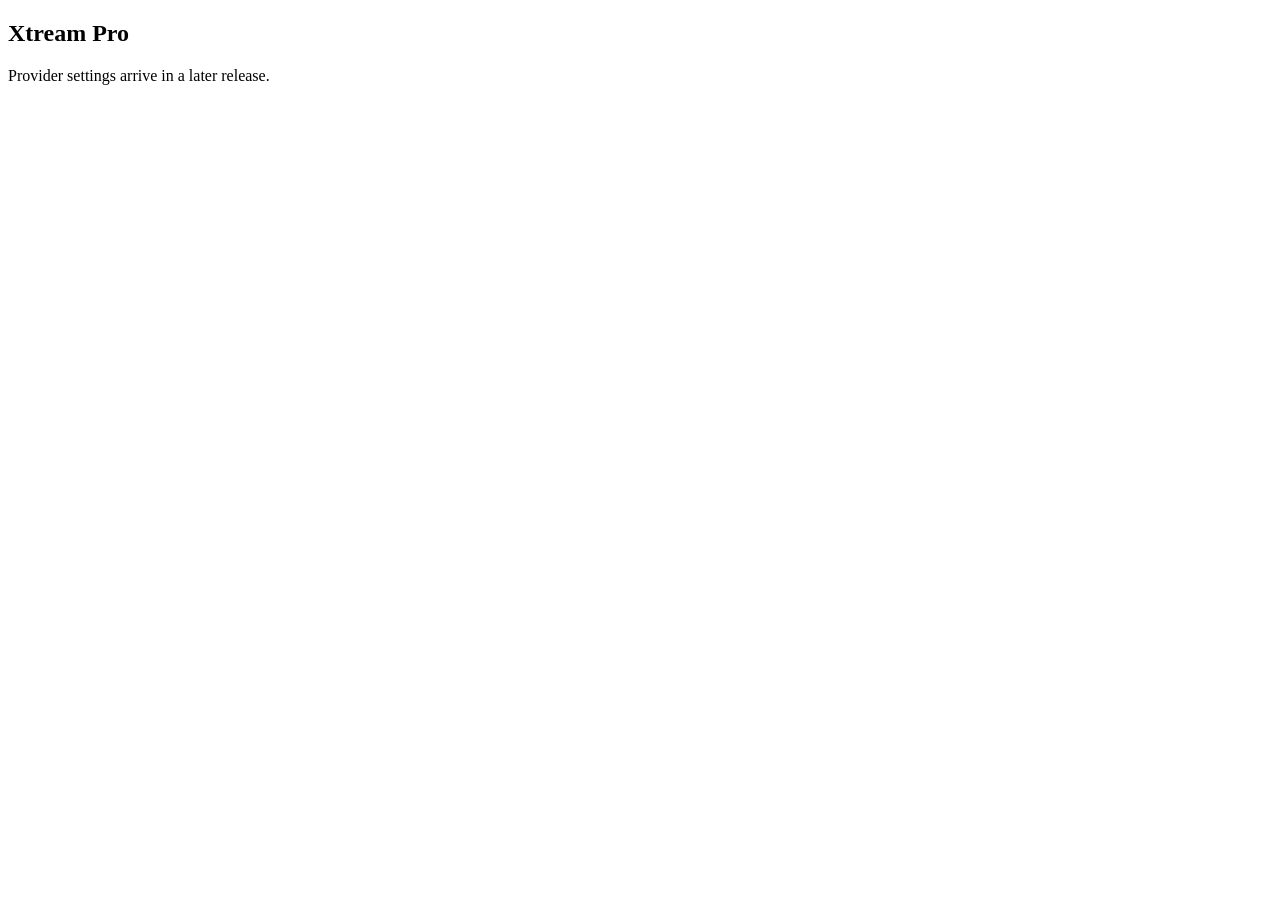
==== src/Jellyfin.Plugin.XtreamPro/Configuration/configPage.html @ 04954d59 "feat: scaffold plugin with an embedded config page Solution layout, central package management and a" ====
<!DOCTYPE html>
<html lang="en">
<head>
    <meta charset="utf-8">
    <title>Xtream Pro</title>
</head>
<body>
    <div id="XtreamProConfigPage" data-role="page" class="page type-interior pluginConfigurationPage" data-require="emby-input,emby-button">
        <div data-role="content">
            <div class="content-primary">
                <h2>Xtream Pro</h2>
                <p>Provider settings arrive in a later release.</p>
            </div>
        </div>
    </div>
</body>
</html>
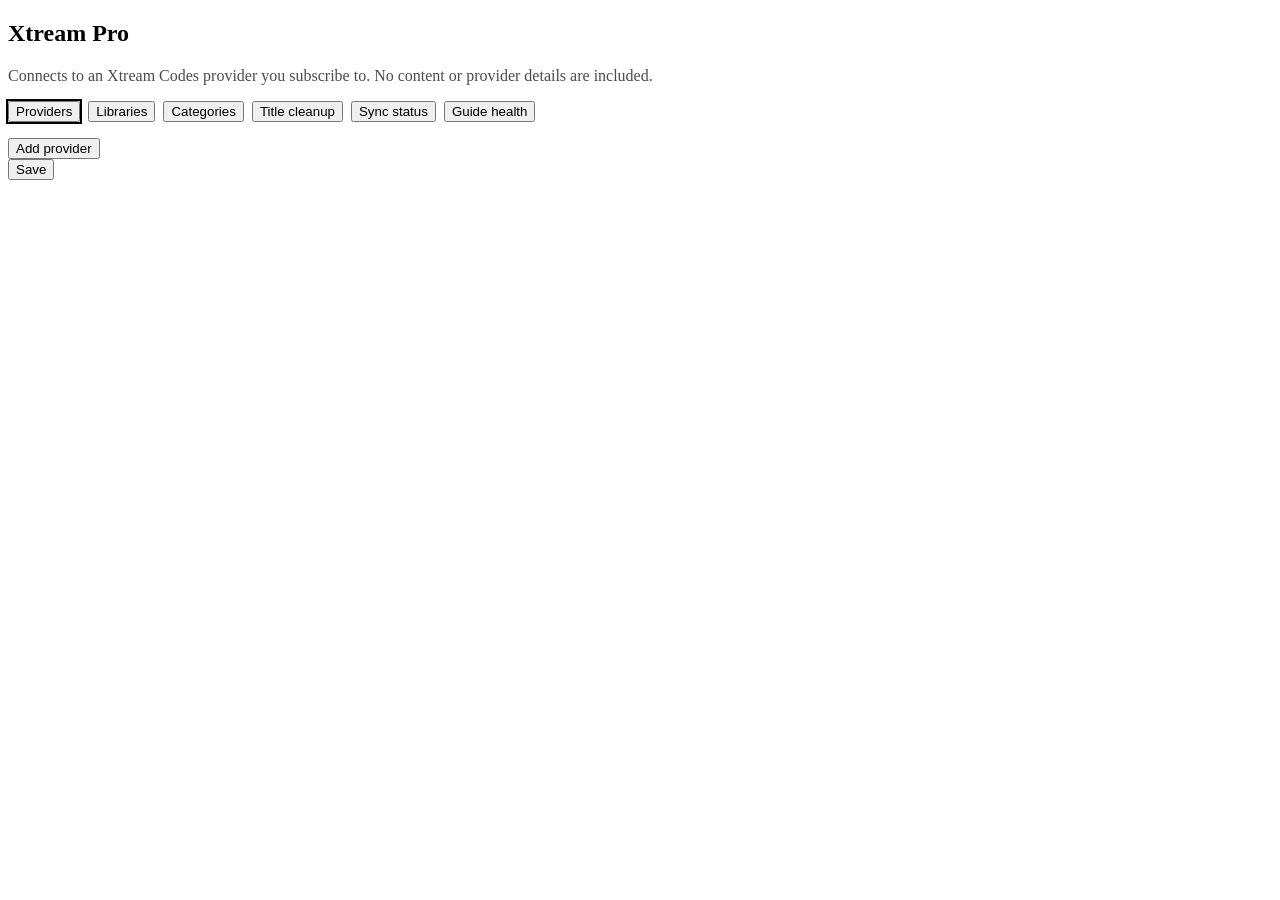
==== commit 0f09875e: "feat(web): build the tabbed config dashboard" ====
--- a/src/Jellyfin.Plugin.XtreamPro/Configuration/configPage.html
+++ b/src/Jellyfin.Plugin.XtreamPro/Configuration/configPage.html
@@ -5,13 +5,491 @@
     <title>Xtream Pro</title>
 </head>
 <body>
-    <div id="XtreamProConfigPage" data-role="page" class="page type-interior pluginConfigurationPage" data-require="emby-input,emby-button">
+    <div id="XtreamProConfigPage" data-role="page" class="page type-interior pluginConfigurationPage" data-require="emby-input,emby-button,emby-select,emby-checkbox,emby-textarea">
+        <style>
+            #XtreamProConfigPage .xp-tabs { display: flex; flex-wrap: wrap; gap: .5em; margin: 1em 0; }
+            #XtreamProConfigPage .xp-tabs [aria-selected="true"] { outline: 2px solid currentColor; }
+            #XtreamProConfigPage .xp-card { border: 1px solid rgba(128, 128, 128, .35); border-radius: .4em; padding: 1em; margin-bottom: 1em; }
+            #XtreamProConfigPage .xp-row { display: flex; flex-wrap: wrap; gap: .5em; align-items: center; }
+            #XtreamProConfigPage .xp-grid { display: grid; grid-template-columns: repeat(auto-fit, minmax(16em, 1fr)); gap: 0 1em; }
+            #XtreamProConfigPage table { width: 100%; border-collapse: collapse; }
+            #XtreamProConfigPage th, #XtreamProConfigPage td { text-align: left; padding: .4em; border-bottom: 1px solid rgba(128, 128, 128, .25); }
+            #XtreamProConfigPage .xp-muted { opacity: .7; }
+            #XtreamProConfigPage .xp-ok { font-weight: bold; }
+            #XtreamProConfigPage .xp-error { font-weight: bold; text-decoration: underline; }
+        </style>
         <div data-role="content">
             <div class="content-primary">
-                <h2>Xtream Pro</h2>
-                <p>Provider settings arrive in a later release.</p>
+                <form id="XtreamProForm">
+                    <div class="verticalSection">
+                        <h2 class="sectionTitle">Xtream Pro</h2>
+                        <p class="xp-muted">Connects to an Xtream Codes provider you subscribe to. No content or provider details are included.</p>
+                    </div>
+
+                    <div class="xp-tabs" role="tablist" aria-label="Xtream Pro settings">
+                        <button is="emby-button" type="button" class="emby-button" role="tab" id="xp-tab-providers" aria-controls="xp-panel-providers" aria-selected="true">Providers</button>
+                        <button is="emby-button" type="button" class="emby-button" role="tab" id="xp-tab-libraries" aria-controls="xp-panel-libraries" aria-selected="false">Libraries</button>
+                        <button is="emby-button" type="button" class="emby-button" role="tab" id="xp-tab-categories" aria-controls="xp-panel-categories" aria-selected="false">Categories</button>
+                        <button is="emby-button" type="button" class="emby-button" role="tab" id="xp-tab-titles" aria-controls="xp-panel-titles" aria-selected="false">Title cleanup</button>
+                        <button is="emby-button" type="button" class="emby-button" role="tab" id="xp-tab-status" aria-controls="xp-panel-status" aria-selected="false">Sync status</button>
+                        <button is="emby-button" type="button" class="emby-button" role="tab" id="xp-tab-guide" aria-controls="xp-panel-guide" aria-selected="false">Guide health</button>
+                    </div>
+
+                    <section id="xp-panel-providers" role="tabpanel" aria-labelledby="xp-tab-providers">
+                        <div id="xp-providers"></div>
+                        <button is="emby-button" type="button" id="xp-add-provider" class="raised emby-button">Add provider</button>
+                    </section>
+
+                    <section id="xp-panel-libraries" role="tabpanel" aria-labelledby="xp-tab-libraries" hidden>
+                        <div class="inputContainer">
+                            <label class="inputLabel" for="xp-movies-path">Movies folder</label>
+                            <input is="emby-input" id="xp-movies-path" type="text" data-config="MoviesPath" />
+                            <div class="fieldDescription">Add this folder as a Movies library. Leave empty to skip movies.</div>
+                        </div>
+                        <div class="inputContainer">
+                            <label class="inputLabel" for="xp-shows-path">Shows folder</label>
+                            <input is="emby-input" id="xp-shows-path" type="text" data-config="ShowsPath" />
+                            <div class="fieldDescription">Add this folder as a Shows library. Leave empty to skip series.</div>
+                        </div>
+                        <div class="inputContainer">
+                            <label class="inputLabel" for="xp-catchup-path">Catch-up folder</label>
+                            <input is="emby-input" id="xp-catchup-path" type="text" data-config="CatchUpPath" />
+                            <div class="fieldDescription">Add this folder as a Shows library to browse past programmes. Leave empty to skip catch-up.</div>
+                        </div>
+                        <div class="inputContainer">
+                            <label class="inputLabel" for="xp-stream-base">Stream base URL</label>
+                            <input is="emby-input" id="xp-stream-base" type="url" data-config="StreamBaseUrl" placeholder="http://192.168.1.10:8096" />
+                            <div class="fieldDescription">Jellyfin address written into .strm files. Clients must be able to reach it. Leave empty to use the server's local address.</div>
+                        </div>
+                        <div class="inputContainer">
+                            <label class="inputLabel" for="xp-series-refresh">Series refresh window (days)</label>
+                            <input is="emby-input" id="xp-series-refresh" type="number" min="0" data-config="SeriesRefreshDays" />
+                            <div class="fieldDescription">How long episode lists are cached before they are fetched again.</div>
+                        </div>
+                    </section>
+
+                    <section id="xp-panel-categories" role="tabpanel" aria-labelledby="xp-tab-categories" hidden>
+                        <div class="xp-grid">
+                            <div class="selectContainer">
+                                <label class="selectLabel" for="xp-cat-provider">Provider</label>
+                                <select is="emby-select" id="xp-cat-provider"></select>
+                            </div>
+                            <div class="selectContainer">
+                                <label class="selectLabel" for="xp-cat-type">Type</label>
+                                <select is="emby-select" id="xp-cat-type">
+                                    <option value="live">Live</option>
+                                    <option value="vod">VOD</option>
+                                    <option value="series">Series</option>
+                                </select>
+                            </div>
+                        </div>
+                        <div class="xp-row">
+                            <button is="emby-button" type="button" id="xp-cat-load" class="raised emby-button">Load categories</button>
+                            <button is="emby-button" type="button" id="xp-cat-include" class="emby-button">Include shown</button>
+                            <button is="emby-button" type="button" id="xp-cat-exclude" class="emby-button">Exclude shown</button>
+                        </div>
+                        <div class="inputContainer">
+                            <label class="inputLabel" for="xp-cat-search">Search categories</label>
+                            <input is="emby-input" id="xp-cat-search" type="search" />
+                        </div>
+                        <p id="xp-cat-message" role="status" aria-live="polite" class="xp-muted"></p>
+                        <table aria-label="Categories">
+                            <thead><tr><th scope="col">Include</th><th scope="col">Category</th><th scope="col">Rename</th><th scope="col">Order</th></tr></thead>
+                            <tbody id="xp-cat-rows"></tbody>
+                        </table>
+                    </section>
+
+                    <section id="xp-panel-titles" role="tabpanel" aria-labelledby="xp-tab-titles" hidden>
+                        <div class="inputContainer">
+                            <label class="inputLabel" for="xp-title-rules">Cleanup rules (one regular expression per line)</label>
+                            <textarea is="emby-textarea" id="xp-title-rules" rows="5"></textarea>
+                            <div class="fieldDescription">Matches are removed from VOD and series titles, in order. A trailing year such as (2020) is always picked up.</div>
+                        </div>
+                        <div class="inputContainer">
+                            <label class="inputLabel" for="xp-title-samples">Sample titles</label>
+                            <textarea is="emby-textarea" id="xp-title-samples" rows="4">EN | Fake Movie (2020)
+4K - Another Fake
+|UK| Some Show - 2019</textarea>
+                        </div>
+                        <button is="emby-button" type="button" id="xp-title-defaults" class="emby-button">Reset to defaults</button>
+                        <table aria-label="Title preview">
+                            <thead><tr><th scope="col">Provider title</th><th scope="col">Clean title</th><th scope="col">Year</th></tr></thead>
+                            <tbody id="xp-title-preview" aria-live="polite"></tbody>
+                        </table>
+                    </section>
+
+                    <section id="xp-panel-status" role="tabpanel" aria-labelledby="xp-tab-status" hidden>
+                        <button is="emby-button" type="button" id="xp-status-refresh" class="emby-button">Refresh</button>
+                        <table aria-label="Sync status">
+                            <thead><tr><th scope="col">Task</th><th scope="col">Last run</th><th scope="col">Result</th><th scope="col">Added</th><th scope="col">Updated</th><th scope="col">Removed</th><th scope="col"><span class="xp-muted">Action</span></th></tr></thead>
+                            <tbody id="xp-status-rows"></tbody>
+                        </table>
+                    </section>
+
+                    <section id="xp-panel-guide" role="tabpanel" aria-labelledby="xp-tab-guide" hidden>
+                        <button is="emby-button" type="button" id="xp-guide-refresh" class="emby-button">Refresh</button>
+                        <div id="xp-guide" aria-live="polite"></div>
+                    </section>
+
+                    <div class="verticalSection">
+                        <button is="emby-button" type="submit" class="raised button-submit block emby-button"><span>Save</span></button>
+                    </div>
+                </form>
             </div>
         </div>
+        <script type="text/javascript">
+            (function () {
+                const pluginId = 'd7920906-a306-4216-911b-39474ca7596d';
+                const defaultRules = [
+                    '^\\s*\\|?[A-Z]{2,3}\\|?\\s*[|:\\-]\\s*',
+                    '^\\s*(4K|UHD|FHD|HD|SD)\\s*[|:\\-]\\s*',
+                    '\\b(2160p|1080p|720p|480p|HEVC|x265|x264|H\\.?264|H\\.?265|UHD|4K|HDR10?|10bit|MULTI)\\b'
+                ];
+                const ruleKeys = { live: 'LiveCategories', vod: 'VodCategories', series: 'SeriesCategories' };
+                const page = document.querySelector('#XtreamProConfigPage');
+                const $ = (selector) => page.querySelector(selector);
+                let config = null;
+                let categories = [];
+                let previewTimer = null;
+
+                function el(tag, props, ...children) {
+                    const node = document.createElement(tag);
+                    Object.entries(props || {}).forEach(([key, value]) => {
+                        if (key === 'is') {
+                            node.setAttribute('is', value);
+                        } else if (key in node) {
+                            node[key] = value;
+                        } else {
+                            node.setAttribute(key, value);
+                        }
+                    });
+                    children.flat().forEach((child) => node.append(child));
+                    return node;
+                }
+
+                function api(method, path, body) {
+                    return ApiClient.ajax({
+                        type: method,
+                        url: ApiClient.getUrl(path),
+                        data: body === undefined ? undefined : JSON.stringify(body),
+                        contentType: 'application/json',
+                        dataType: 'json'
+                    });
+                }
+
+                function newProvider() {
+                    return {
+                        Id: crypto.randomUUID(), Name: '', Url: '', Username: '', Password: '', UserAgent: 'VLC/3.0.21 LibVLC/3.0.21',
+                        EnableLiveTv: true, EnableVod: true, EnableSeries: true, EnableCatchUp: true, SkipAdultCategories: true,
+                        CategoryCollections: false, LiveFormat: 'Ts', PreferDirectPlay: true, EpgOffsetMinutes: 0,
+                        LiveCategories: [], VodCategories: [], SeriesCategories: [], ChannelNumbers: [], EpgOverrides: []
+                    };
+                }
+
+                function field(provider, key, label, type, index) {
+                    const id = 'xp-p' + index + '-' + key;
+                    const input = el('input', { is: 'emby-input', id, type, value: provider[key] ?? '', autocomplete: type === 'password' ? 'current-password' : 'off' });
+                    input.addEventListener('input', () => {
+                        provider[key] = type === 'number' ? Number(input.value) : input.value;
+                    });
+                    return el('div', { className: 'inputContainer' }, el('label', { className: 'inputLabel', htmlFor: id }, label), input);
+                }
+
+                function toggle(provider, key, label, index) {
+                    const input = el('input', { is: 'emby-checkbox', type: 'checkbox', id: 'xp-p' + index + '-' + key, checked: !!provider[key] });
+                    input.addEventListener('change', () => { provider[key] = input.checked; });
+                    return el('div', { className: 'checkboxContainer' }, el('label', {}, input, el('span', {}, label)));
+                }
+
+                function renderProviders() {
+                    const list = $('#xp-providers');
+                    list.replaceChildren(...config.Providers.map((provider, index) => {
+                        const result = el('p', { role: 'status', 'aria-live': 'polite' });
+                        const format = el('select', { is: 'emby-select', id: 'xp-p' + index + '-LiveFormat' },
+                            el('option', { value: 'Ts', textContent: 'MPEG-TS' }), el('option', { value: 'Hls', textContent: 'HLS' }));
+                        format.value = provider.LiveFormat;
+                        format.addEventListener('change', () => { provider.LiveFormat = format.value; });
+                        const test = el('button', { is: 'emby-button', type: 'button', className: 'raised emby-button', textContent: 'Test connection' });
+                        test.addEventListener('click', () => testConnection(provider, result));
+                        const remove = el('button', { is: 'emby-button', type: 'button', className: 'emby-button', textContent: 'Remove provider' });
+                        remove.addEventListener('click', () => {
+                            config.Providers.splice(index, 1);
+                            renderProviders();
+                        });
+                        return el('div', { className: 'xp-card', role: 'group', 'aria-label': provider.Name || 'Provider ' + (index + 1) },
+                            el('div', { className: 'xp-grid' },
+                                field(provider, 'Name', 'Name', 'text', index),
+                                field(provider, 'Url', 'Server URL', 'url', index),
+                                field(provider, 'Username', 'Username', 'text', index),
+                                field(provider, 'Password', 'Password', 'password', index),
+                                field(provider, 'UserAgent', 'User-Agent', 'text', index),
+                                field(provider, 'EpgOffsetMinutes', 'Guide time offset (minutes)', 'number', index),
+                                el('div', { className: 'selectContainer' }, el('label', { className: 'selectLabel', htmlFor: format.id }, 'Live stream format'), format)),
+                            el('div', { className: 'xp-grid' },
+                                toggle(provider, 'EnableLiveTv', 'Live TV', index),
+                                toggle(provider, 'PreferDirectPlay', 'Prefer direct play for live TV', index),
+                                toggle(provider, 'EnableVod', 'Sync movies', index),
+                                toggle(provider, 'EnableSeries', 'Sync series', index),
+                                toggle(provider, 'EnableCatchUp', 'Catch-up', index),
+                                toggle(provider, 'SkipAdultCategories', 'Skip adult categories', index),
+                                toggle(provider, 'CategoryCollections', 'Collection per movie category', index)),
+                            el('div', { className: 'xp-row' }, test, remove),
+                            result);
+                    }));
+                    renderProviderSelect();
+                }
+
+                async function testConnection(provider, target) {
+                    target.className = 'xp-muted';
+                    target.textContent = 'Testing...';
+                    try {
+                        const r = await api('POST', 'XtreamPro/Test', provider);
+                        if (r.Ok) {
+                            const expiry = r.ExpiresAt ? new Date(r.ExpiresAt).toLocaleDateString() : 'never';
+                            target.className = 'xp-ok';
+                            target.textContent = r.Status + (r.IsTrial ? ' (trial)' : '') + '. Expires ' + expiry + '. Connections: ' + (r.ActiveConnections ?? '?') + ' in use of ' + (r.MaxConnections ?? 'unlimited') + ', ' + r.ServerConnections + ' from this server.';
+                        } else {
+                            target.className = 'xp-error';
+                            target.textContent = 'Connection failed: ' + r.Error;
+                        }
+                    } catch (e) {
+                        target.className = 'xp-error';
+                        target.textContent = 'Connection failed.';
+                    }
+                }
+
+                function renderProviderSelect() {
+                    const select = $('#xp-cat-provider');
+                    const current = select.value;
+                    select.replaceChildren(...config.Providers.map((p, i) => el('option', { value: String(i), textContent: p.Name || p.Url || 'Provider ' + (i + 1) })));
+                    if (current && Number(current) < config.Providers.length) {
+                        select.value = current;
+                    }
+                }
+
+                function selectedRules() {
+                    const provider = config.Providers[Number($('#xp-cat-provider').value)];
+                    return provider ? provider[ruleKeys[$('#xp-cat-type').value]] : null;
+                }
+
+                function ruleFor(rules, id) {
+                    let rule = rules.find((r) => r.CategoryId === id);
+                    if (!rule) {
+                        rule = { CategoryId: id, Excluded: false, Rename: null, Order: null };
+                        rules.push(rule);
+                    }
+
+                    return rule;
+                }
+
+                function visibleCategories() {
+                    const term = $('#xp-cat-search').value.trim().toLowerCase();
+                    return categories.filter((c) => !term || c.Name.toLowerCase().includes(term));
+                }
+
+                function orderedCategories(rules) {
+                    const order = (c) => rules.find((r) => r.CategoryId === c.Id)?.Order ?? Number.MAX_SAFE_INTEGER;
+                    return [...categories].sort((a, b) => order(a) - order(b) || categories.indexOf(a) - categories.indexOf(b));
+                }
+
+                function move(rules, category, delta) {
+                    const ordered = orderedCategories(rules);
+                    const from = ordered.indexOf(category);
+                    const to = from + delta;
+                    if (to < 0 || to >= ordered.length) {
+                        return;
+                    }
+
+                    ordered.splice(to, 0, ordered.splice(from, 1)[0]);
+                    ordered.forEach((c, i) => { ruleFor(rules, c.Id).Order = i; });
+                    renderCategories();
+                }
+
+                function renderCategories() {
+                    const rules = selectedRules();
+                    if (!rules) {
+                        $('#xp-cat-rows').replaceChildren();
+                        return;
+                    }
+
+                    const visible = new Set(visibleCategories());
+                    $('#xp-cat-rows').replaceChildren(...orderedCategories(rules).filter((c) => visible.has(c)).map((category) => {
+                        const rule = rules.find((r) => r.CategoryId === category.Id);
+                        const include = el('input', { is: 'emby-checkbox', type: 'checkbox', checked: !rule?.Excluded, 'aria-label': 'Include ' + category.Name });
+                        include.addEventListener('change', () => { ruleFor(rules, category.Id).Excluded = !include.checked; });
+                        const rename = el('input', { is: 'emby-input', type: 'text', value: rule?.Rename ?? '', placeholder: category.Name, 'aria-label': 'Rename ' + category.Name });
+                        rename.addEventListener('input', () => { ruleFor(rules, category.Id).Rename = rename.value || null; });
+                        const up = el('button', { is: 'emby-button', type: 'button', className: 'emby-button', textContent: 'Up', 'aria-label': 'Move ' + category.Name + ' up' });
+                        up.addEventListener('click', () => move(rules, category, -1));
+                        const down = el('button', { is: 'emby-button', type: 'button', className: 'emby-button', textContent: 'Down', 'aria-label': 'Move ' + category.Name + ' down' });
+                        down.addEventListener('click', () => move(rules, category, 1));
+                        return el('tr', {},
+                            el('td', {}, el('label', {}, include)),
+                            el('td', {}, category.Name),
+                            el('td', {}, rename),
+                            el('td', {}, el('div', { className: 'xp-row' }, up, down)));
+                    }));
+                }
+
+                async function loadCategories() {
+                    const provider = config.Providers[Number($('#xp-cat-provider').value)];
+                    const message = $('#xp-cat-message');
+                    if (!provider) {
+                        message.textContent = 'Add a provider first.';
+                        return;
+                    }
+
+                    message.textContent = 'Loading...';
+                    try {
+                        categories = await api('POST', 'XtreamPro/Categories/' + ($('#xp-cat-type').value), provider);
+                        message.textContent = categories.length + ' categories.';
+                    } catch (e) {
+                        categories = [];
+                        message.textContent = 'Could not load categories.';
+                    }
+
+                    renderCategories();
+                }
+
+                function setVisible(excluded) {
+                    const rules = selectedRules();
+                    if (rules) {
+                        visibleCategories().forEach((c) => { ruleFor(rules, c.Id).Excluded = excluded; });
+                        renderCategories();
+                    }
+                }
+
+                async function preview() {
+                    const titles = $('#xp-title-samples').value.split('\n').map((t) => t.trim()).filter(Boolean);
+                    const rules = $('#xp-title-rules').value.split('\n').filter((r) => r.trim());
+                    const rows = await api('POST', 'XtreamPro/TitlePreview', { Rules: rules, Titles: titles });
+                    $('#xp-title-preview').replaceChildren(...rows.map((r) => el('tr', {}, el('td', {}, r.Raw), el('td', {}, r.Title), el('td', {}, r.Year ? String(r.Year) : ''))));
+                }
+
+                function schedulePreview() {
+                    clearTimeout(previewTimer);
+                    previewTimer = setTimeout(preview, 250);
+                }
+
+                async function loadStatus() {
+                    const tasks = await api('GET', 'XtreamPro/Status');
+                    $('#xp-status-rows').replaceChildren(...tasks.map((t) => {
+                        const run = el('button', { is: 'emby-button', type: 'button', className: 'emby-button', textContent: 'Run now', 'aria-label': 'Run ' + t.Name + ' now', disabled: t.State !== 'Idle' });
+                        run.addEventListener('click', async () => {
+                            await ApiClient.startScheduledTask(t.Id);
+                            setTimeout(loadStatus, 1000);
+                        });
+                        const report = t.Report || {};
+                        return el('tr', {},
+                            el('td', {}, t.Name),
+                            el('td', {}, t.LastRun ? new Date(t.LastRun).toLocaleString() : 'Never'),
+                            el('td', {}, t.State === 'Idle' ? (t.LastResult ? t.LastResult + (t.Error ? ': ' + t.Error : '') : '') : t.State),
+                            el('td', {}, report.Added ?? ''),
+                            el('td', {}, report.Updated ?? ''),
+                            el('td', {}, report.Removed ?? ''),
+                            el('td', {}, run));
+                    }));
+                }
+
+                async function loadGuide() {
+                    const health = await api('GET', 'XtreamPro/GuideHealth');
+                    $('#xp-guide').replaceChildren(...health.map((h) => {
+                        const provider = config.Providers.find((p) => p.Id === h.ProviderId);
+                        const rows = h.Missing.map((m) => {
+                            const existing = provider?.EpgOverrides.find((o) => o.StreamId === m.StreamId);
+                            const input = el('input', { is: 'emby-input', type: 'text', value: existing?.EpgChannelId ?? '', placeholder: m.EpgChannelId ?? 'no guide id', 'aria-label': 'Guide id for ' + m.Name });
+                            input.addEventListener('input', () => {
+                                if (!provider) {
+                                    return;
+                                }
+
+                                provider.EpgOverrides = provider.EpgOverrides.filter((o) => o.StreamId !== m.StreamId);
+                                if (input.value.trim()) {
+                                    provider.EpgOverrides.push({ StreamId: m.StreamId, EpgChannelId: input.value.trim() });
+                                }
+                            });
+                            return el('tr', {}, el('td', {}, m.Name ?? String(m.StreamId)), el('td', {}, input));
+                        });
+                        return el('div', { className: 'xp-card' },
+                            el('h3', {}, h.Provider),
+                            el('p', {}, (h.Channels - h.Missing.length) + ' of ' + h.Channels + ' channels have guide data.'),
+                            rows.length ? el('table', { 'aria-label': 'Channels without guide data for ' + h.Provider },
+                                el('thead', {}, el('tr', {}, el('th', { scope: 'col' }, 'Channel'), el('th', { scope: 'col' }, 'Guide id override'))),
+                                el('tbody', {}, rows)) : '');
+                    }));
+                }
+
+                function selectTab(tab) {
+                    page.querySelectorAll('[role="tab"]').forEach((t) => {
+                        const selected = t === tab;
+                        t.setAttribute('aria-selected', String(selected));
+                        t.tabIndex = selected ? 0 : -1;
+                        $('#' + t.getAttribute('aria-controls')).hidden = !selected;
+                    });
+                    if (tab.id === 'xp-tab-status') {
+                        loadStatus();
+                    } else if (tab.id === 'xp-tab-guide') {
+                        loadGuide();
+                    } else if (tab.id === 'xp-tab-titles') {
+                        preview();
+                    }
+                }
+
+                const tabs = [...page.querySelectorAll('[role="tab"]')];
+                tabs.forEach((tab, index) => {
+                    tab.addEventListener('click', () => selectTab(tab));
+                    tab.addEventListener('keydown', (e) => {
+                        const next = e.key === 'ArrowRight' ? 1 : e.key === 'ArrowLeft' ? -1 : 0;
+                        if (next) {
+                            const target = tabs[(index + next + tabs.length) % tabs.length];
+                            target.focus();
+                            selectTab(target);
+                        }
+                    });
+                });
+
+                $('#xp-add-provider').addEventListener('click', () => {
+                    config.Providers.push(newProvider());
+                    renderProviders();
+                });
+                $('#xp-cat-load').addEventListener('click', loadCategories);
+                $('#xp-cat-type').addEventListener('change', () => { categories = []; renderCategories(); });
+                $('#xp-cat-provider').addEventListener('change', () => { categories = []; renderCategories(); });
+                $('#xp-cat-search').addEventListener('input', renderCategories);
+                $('#xp-cat-include').addEventListener('click', () => setVisible(false));
+                $('#xp-cat-exclude').addEventListener('click', () => setVisible(true));
+                $('#xp-title-rules').addEventListener('input', schedulePreview);
+                $('#xp-title-samples').addEventListener('input', schedulePreview);
+                $('#xp-title-defaults').addEventListener('click', () => {
+                    $('#xp-title-rules').value = defaultRules.join('\n');
+                    preview();
+                });
+                $('#xp-status-refresh').addEventListener('click', loadStatus);
+                $('#xp-guide-refresh').addEventListener('click', loadGuide);
+
+                page.addEventListener('pageshow', async () => {
+                    Dashboard.showLoadingMsg();
+                    config = await ApiClient.getPluginConfiguration(pluginId);
+                    page.querySelectorAll('[data-config]').forEach((input) => { input.value = config[input.dataset.config] ?? ''; });
+                    $('#xp-title-rules').value = (config.TitleRules || []).join('\n');
+                    renderProviders();
+                    Dashboard.hideLoadingMsg();
+                });
+
+                $('#XtreamProForm').addEventListener('submit', async (e) => {
+                    e.preventDefault();
+                    Dashboard.showLoadingMsg();
+                    page.querySelectorAll('[data-config]').forEach((input) => {
+                        config[input.dataset.config] = input.type === 'number' ? Number(input.value) : input.value;
+                    });
+                    config.TitleRules = $('#xp-title-rules').value.split('\n').filter((r) => r.trim());
+                    const result = await ApiClient.updatePluginConfiguration(pluginId, config);
+                    Dashboard.processPluginConfigurationUpdateResult(result);
+                    renderProviderSelect();
+                    return false;
+                });
+            })();
+        </script>
     </div>
 </body>
 </html>
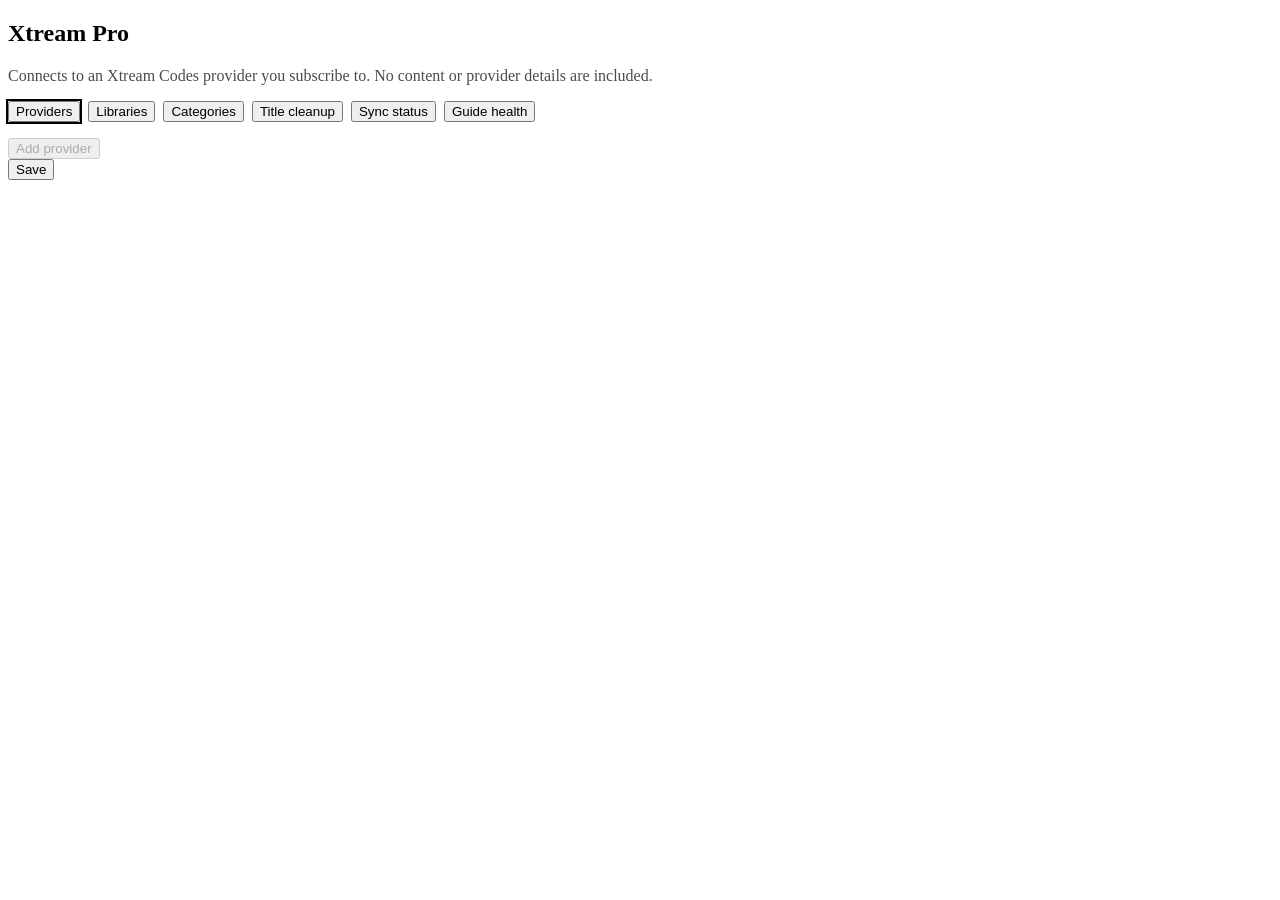
==== commit 06478534: "fix(web): ignore stale now/next replies and enable Add provider only after the config loads Fast zap" ====
--- a/src/Jellyfin.Plugin.XtreamPro/Configuration/configPage.html
+++ b/src/Jellyfin.Plugin.XtreamPro/Configuration/configPage.html
@@ -27,17 +27,17 @@
                     </div>
 
                     <div class="xp-tabs" role="tablist" aria-label="Xtream Pro settings">
-                        <button is="emby-button" type="button" class="emby-button" role="tab" id="xp-tab-providers" aria-controls="xp-panel-providers" aria-selected="true">Providers</button>
-                        <button is="emby-button" type="button" class="emby-button" role="tab" id="xp-tab-libraries" aria-controls="xp-panel-libraries" aria-selected="false">Libraries</button>
-                        <button is="emby-button" type="button" class="emby-button" role="tab" id="xp-tab-categories" aria-controls="xp-panel-categories" aria-selected="false">Categories</button>
-                        <button is="emby-button" type="button" class="emby-button" role="tab" id="xp-tab-titles" aria-controls="xp-panel-titles" aria-selected="false">Title cleanup</button>
-                        <button is="emby-button" type="button" class="emby-button" role="tab" id="xp-tab-status" aria-controls="xp-panel-status" aria-selected="false">Sync status</button>
-                        <button is="emby-button" type="button" class="emby-button" role="tab" id="xp-tab-guide" aria-controls="xp-panel-guide" aria-selected="false">Guide health</button>
+                        <button is="emby-button" type="button" class="raised emby-button" role="tab" id="xp-tab-providers" aria-controls="xp-panel-providers" aria-selected="true">Providers</button>
+                        <button is="emby-button" type="button" class="raised emby-button" role="tab" id="xp-tab-libraries" aria-controls="xp-panel-libraries" aria-selected="false">Libraries</button>
+                        <button is="emby-button" type="button" class="raised emby-button" role="tab" id="xp-tab-categories" aria-controls="xp-panel-categories" aria-selected="false">Categories</button>
+                        <button is="emby-button" type="button" class="raised emby-button" role="tab" id="xp-tab-titles" aria-controls="xp-panel-titles" aria-selected="false">Title cleanup</button>
+                        <button is="emby-button" type="button" class="raised emby-button" role="tab" id="xp-tab-status" aria-controls="xp-panel-status" aria-selected="false">Sync status</button>
+                        <button is="emby-button" type="button" class="raised emby-button" role="tab" id="xp-tab-guide" aria-controls="xp-panel-guide" aria-selected="false">Guide health</button>
                     </div>
 
                     <section id="xp-panel-providers" role="tabpanel" aria-labelledby="xp-tab-providers">
                         <div id="xp-providers"></div>
-                        <button is="emby-button" type="button" id="xp-add-provider" class="raised emby-button">Add provider</button>
+                        <button is="emby-button" type="button" id="xp-add-provider" class="raised emby-button" disabled>Add provider</button>
                     </section>
 
                     <section id="xp-panel-libraries" role="tabpanel" aria-labelledby="xp-tab-libraries" hidden>
@@ -60,6 +60,14 @@
                             <label class="inputLabel" for="xp-stream-base">Stream base URL</label>
                             <input is="emby-input" id="xp-stream-base" type="url" data-config="StreamBaseUrl" placeholder="http://192.168.1.10:8096" />
                             <div class="fieldDescription">Jellyfin address written into .strm files. Clients must be able to reach it. Leave empty to use the server's local address.</div>
+                        </div>
+                        <div class="checkboxContainer checkboxContainer-withDescription">
+                            <label>
+                                <input is="emby-checkbox" type="checkbox" id="xp-enhanced" />
+                                <span>Enhanced Live TV page</span>
+                            </label>
+                            <div class="fieldDescription">A channel browser with preview, guide and zapping at <a href="/XtreamPro/Web/" target="_blank" rel="noopener">/XtreamPro/Web/</a>. With the File Transformation plugin installed it is also linked from the web client menu. Takes effect after a restart.</div>
+                            <p id="xp-enhanced-status" role="status" aria-live="polite" class="xp-muted"></p>
                         </div>
                         <div class="inputContainer">
                             <label class="inputLabel" for="xp-series-refresh">Series refresh window (days)</label>
@@ -85,8 +93,8 @@
                         </div>
                         <div class="xp-row">
                             <button is="emby-button" type="button" id="xp-cat-load" class="raised emby-button">Load categories</button>
-                            <button is="emby-button" type="button" id="xp-cat-include" class="emby-button">Include shown</button>
-                            <button is="emby-button" type="button" id="xp-cat-exclude" class="emby-button">Exclude shown</button>
+                            <button is="emby-button" type="button" id="xp-cat-include" class="raised emby-button">Include shown</button>
+                            <button is="emby-button" type="button" id="xp-cat-exclude" class="raised emby-button">Exclude shown</button>
                         </div>
                         <div class="inputContainer">
                             <label class="inputLabel" for="xp-cat-search">Search categories</label>
@@ -111,7 +119,7 @@
 4K - Another Fake
 |UK| Some Show - 2019</textarea>
                         </div>
-                        <button is="emby-button" type="button" id="xp-title-defaults" class="emby-button">Reset to defaults</button>
+                        <button is="emby-button" type="button" id="xp-title-defaults" class="raised emby-button">Reset to defaults</button>
                         <table aria-label="Title preview">
                             <thead><tr><th scope="col">Provider title</th><th scope="col">Clean title</th><th scope="col">Year</th></tr></thead>
                             <tbody id="xp-title-preview" aria-live="polite"></tbody>
@@ -119,7 +127,7 @@
                     </section>
 
                     <section id="xp-panel-status" role="tabpanel" aria-labelledby="xp-tab-status" hidden>
-                        <button is="emby-button" type="button" id="xp-status-refresh" class="emby-button">Refresh</button>
+                        <button is="emby-button" type="button" id="xp-status-refresh" class="raised emby-button">Refresh</button>
                         <table aria-label="Sync status">
                             <thead><tr><th scope="col">Task</th><th scope="col">Last run</th><th scope="col">Result</th><th scope="col">Added</th><th scope="col">Updated</th><th scope="col">Removed</th><th scope="col"><span class="xp-muted">Action</span></th></tr></thead>
                             <tbody id="xp-status-rows"></tbody>
@@ -127,7 +135,7 @@
                     </section>
 
                     <section id="xp-panel-guide" role="tabpanel" aria-labelledby="xp-tab-guide" hidden>
-                        <button is="emby-button" type="button" id="xp-guide-refresh" class="emby-button">Refresh</button>
+                        <button is="emby-button" type="button" id="xp-guide-refresh" class="raised emby-button">Refresh</button>
                         <div id="xp-guide" aria-live="polite"></div>
                     </section>
 
@@ -211,7 +219,7 @@
                         format.addEventListener('change', () => { provider.LiveFormat = format.value; });
                         const test = el('button', { is: 'emby-button', type: 'button', className: 'raised emby-button', textContent: 'Test connection' });
                         test.addEventListener('click', () => testConnection(provider, result));
-                        const remove = el('button', { is: 'emby-button', type: 'button', className: 'emby-button', textContent: 'Remove provider' });
+                        const remove = el('button', { is: 'emby-button', type: 'button', className: 'raised emby-button', textContent: 'Remove provider' });
                         remove.addEventListener('click', () => {
                             config.Providers.splice(index, 1);
                             renderProviders();
@@ -315,13 +323,13 @@
                     const visible = new Set(visibleCategories());
                     $('#xp-cat-rows').replaceChildren(...orderedCategories(rules).filter((c) => visible.has(c)).map((category) => {
                         const rule = rules.find((r) => r.CategoryId === category.Id);
-                        const include = el('input', { is: 'emby-checkbox', type: 'checkbox', checked: !rule?.Excluded, 'aria-label': 'Include ' + category.Name });
+                        const include = el('input', { type: 'checkbox', checked: !rule?.Excluded, 'aria-label': 'Include ' + category.Name });
                         include.addEventListener('change', () => { ruleFor(rules, category.Id).Excluded = !include.checked; });
-                        const rename = el('input', { is: 'emby-input', type: 'text', value: rule?.Rename ?? '', placeholder: category.Name, 'aria-label': 'Rename ' + category.Name });
+                        const rename = el('input', { is: 'emby-input', className: 'emby-input', type: 'text', value: rule?.Rename ?? '', placeholder: category.Name, 'aria-label': 'Rename ' + category.Name });
                         rename.addEventListener('input', () => { ruleFor(rules, category.Id).Rename = rename.value || null; });
-                        const up = el('button', { is: 'emby-button', type: 'button', className: 'emby-button', textContent: 'Up', 'aria-label': 'Move ' + category.Name + ' up' });
+                        const up = el('button', { is: 'emby-button', type: 'button', className: 'raised emby-button', textContent: 'Up', 'aria-label': 'Move ' + category.Name + ' up' });
                         up.addEventListener('click', () => move(rules, category, -1));
-                        const down = el('button', { is: 'emby-button', type: 'button', className: 'emby-button', textContent: 'Down', 'aria-label': 'Move ' + category.Name + ' down' });
+                        const down = el('button', { is: 'emby-button', type: 'button', className: 'raised emby-button', textContent: 'Down', 'aria-label': 'Move ' + category.Name + ' down' });
                         down.addEventListener('click', () => move(rules, category, 1));
                         return el('tr', {},
                             el('td', {}, el('label', {}, include)),
@@ -374,7 +382,7 @@
                 async function loadStatus() {
                     const tasks = await api('GET', 'XtreamPro/Status');
                     $('#xp-status-rows').replaceChildren(...tasks.map((t) => {
-                        const run = el('button', { is: 'emby-button', type: 'button', className: 'emby-button', textContent: 'Run now', 'aria-label': 'Run ' + t.Name + ' now', disabled: t.State !== 'Idle' });
+                        const run = el('button', { is: 'emby-button', type: 'button', className: 'raised emby-button', textContent: 'Run now', 'aria-label': 'Run ' + t.Name + ' now', disabled: t.State !== 'Idle' });
                         run.addEventListener('click', async () => {
                             await ApiClient.startScheduledTask(t.Id);
                             setTimeout(loadStatus, 1000);
@@ -397,7 +405,7 @@
                         const provider = config.Providers.find((p) => p.Id === h.ProviderId);
                         const rows = h.Missing.map((m) => {
                             const existing = provider?.EpgOverrides.find((o) => o.StreamId === m.StreamId);
-                            const input = el('input', { is: 'emby-input', type: 'text', value: existing?.EpgChannelId ?? '', placeholder: m.EpgChannelId ?? 'no guide id', 'aria-label': 'Guide id for ' + m.Name });
+                            const input = el('input', { is: 'emby-input', className: 'emby-input', type: 'text', value: existing?.EpgChannelId ?? '', placeholder: m.EpgChannelId ?? 'no guide id', 'aria-label': 'Guide id for ' + m.Name });
                             input.addEventListener('input', () => {
                                 if (!provider) {
                                     return;
@@ -472,7 +480,10 @@
                     config = await ApiClient.getPluginConfiguration(pluginId);
                     page.querySelectorAll('[data-config]').forEach((input) => { input.value = config[input.dataset.config] ?? ''; });
                     $('#xp-title-rules').value = (config.TitleRules || []).join('\n');
+                    $('#xp-enhanced').checked = !!config.EnableEnhancedLiveTv;
+                    api('GET', 'XtreamPro/EnhancedUi').then((s) => { $('#xp-enhanced-status').textContent = s.Message || ''; }).catch(() => {});
                     renderProviders();
+                    $('#xp-add-provider').disabled = false;
                     Dashboard.hideLoadingMsg();
                 });
 
@@ -483,6 +494,7 @@
                         config[input.dataset.config] = input.type === 'number' ? Number(input.value) : input.value;
                     });
                     config.TitleRules = $('#xp-title-rules').value.split('\n').filter((r) => r.trim());
+                    config.EnableEnhancedLiveTv = $('#xp-enhanced').checked;
                     const result = await ApiClient.updatePluginConfiguration(pluginId, config);
                     Dashboard.processPluginConfigurationUpdateResult(result);
                     renderProviderSelect();
